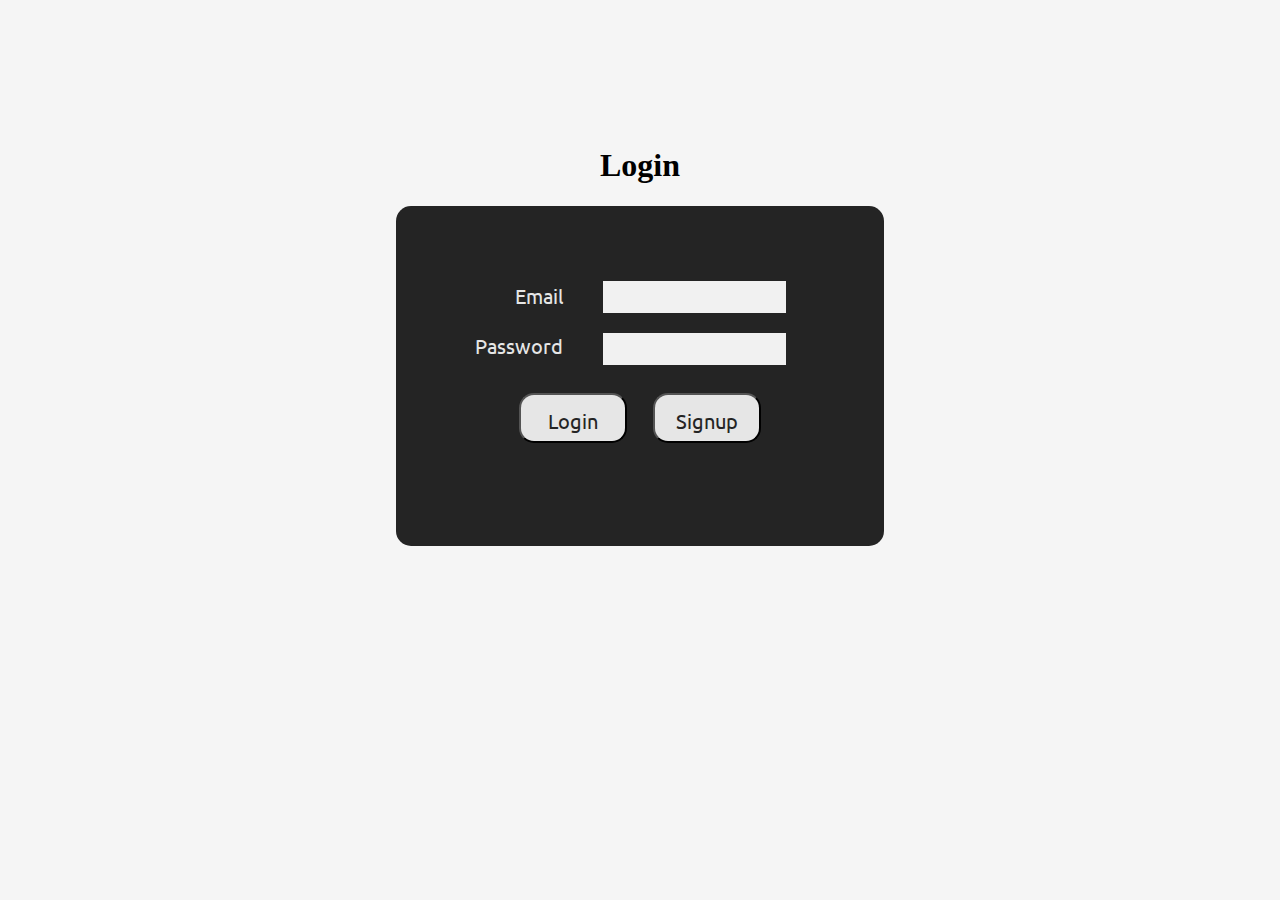
==== login.html @ 0271b830 "Design: signup, login html" ====
<!DOCTYPE html>
<html lang="en">

<head>
    <meta charset="UTF-8">
    <title>Login | AL-I</title>
    <meta name="viewport" content="width=device-width, initial-scale=1">
    <link rel="stylesheet" href="style.css">
    <script src="https://ajax.googleapis.com/ajax/libs/jquery/3.5.1/jquery.min.js"></script>
    <link rel="preconnect" href="https://fonts.googleapis.com">
    <link rel="preconnect" href="https://fonts.gstatic.com" crossorigin>
    <link href="https://fonts.googleapis.com/css2?family=Ubuntu:wght@300&display=swap" rel="stylesheet">
    <style>
        body{
            text-align: center;
        }
    </style>
</head>

<body>
    <br><br><br><br><br><br><br>
    <h1>Login</h1>
    <div class="login">
        <div class="content">
            <div class="text">
                <div class="text_box">
                    Email
                </div>
                <div class="text_box">
                    Password
                </div>
            </div>
            <div class="input">
                <div class="input_box">
                    <label for="email" style="font-family: 'Ubuntu', monospace; font-size: 30px;"></label>
                    <input type="text" class="blank" style="margin-bottom: 15px;" id="email" name="email" />
                </div>
                <div class="input_box">
                    <label for="email" style="font-family: 'Ubuntu', monospace; font-size: 30px;"></label>
                    <input type="text" class="blank" id="password" name="password" />
                </div>
            </div>
        </div>
        <div class = "buttons">
            <button type="submit" id="signin_btn" class="btn" onclick="location.href='#'" >Login</button>
            <button type="submit" id="signin_btn" class="btn" onclick="location.href='signup.html'">Signup</button>
        </div>
    </div>
</body>

</html>
---- style.css ----
/* base.html- navigation bar */
/* base.html- navigation bar */
/* base.html- navigation bar */


body{
    margin: 0;
    padding: 0;
    background-color: #f5f5f5;
    cursor: url('img/cursor.cur'), auto;
}
.bar{
    width: 100%;
    height: 120px;
    margin: 0;
    background-color: #242424;
    align-items: center;
    display: flex;
    padding-left: 20px;
    padding-right: 20px;
}
.logo{
    line-height: 120px;
    width: 80px;
    height: 80px;
}
.title{
    margin-left: 20px;
    line-height: 120px;
    font-size: 20px;
    color: white;
}
.bar_left{
    margin-right: auto;
    height: 120px;
    align-items: center;
    display: flex;
}
.bar_right{
    margin-left: auto;
    height: 120px;
    align-items: center;
    display: flex;
    justify-content: flex-end;
}
.bar_profile{
    width: 80px;
    height: 80px;
    border-radius: 50%;
    cursor: url('img/click.cur'), auto;
}
a{
    text-decoration: none;
    color: white;
    margin-left: 20px;
    margin-right: 20px;
    font-size: 20px;    
    cursor: url('img/click.cur'), auto;
}
.bar_profile{
    margin-right: 20px;
}


/* main.html */
/* main.html */
/* main.html */



.content_box {
    width: 80%;
    height: 830px;
    margin: 0 auto;
    margin-top: 50px;
    padding: 0 auto;
    text-align: center;
    display: flex;
}

.youtube_box {
    width: 48%;
    height: 90%;
    margin-right: auto;
    background-color: #e6e6e6;
    display: flex;
    align-items: center;
    border-radius: 15px;
}

.articles_box {
    width: 48%;
    height: 90%;
    margin-left: auto;
    display: flex;
    background-color: #e6e6e6;
    border-radius: 15px;
    overflow: scroll;
}

.player {
    width: 80%;
    height: 50%;
    margin: 0 auto;
}

.article_box {
    overflow: scroll;
    padding-top: 10px;
    padding-bottom: 30px;

}

.article {
    width: 85%;
    margin: 0 auto;
    margin-top: 10px;
    padding: 0 auto;
    text-align: left;
    display: flex;
    flex-direction: column;
    border-radius: 15px;
    background-color: #ffffff;
}

.article a {
    color: #242424;
    font-weight: bold;
    margin-top: 10px;
    word-break: keep-all;
    cursor: url('img/click.cur'), auto;
}

.article p {
    margin-left: 20px;
    margin-right: 20px;
    word-break: keep-all;
}

.article_box h4 {
    margin-top: 10px;
    margin-bottom: 15px;
    font-size: larger;
    text-align: left;
    margin-left: 40px;
}

.pic{
    position: fixed;
    bottom: 0;
    right: 0;
    margin-right: 20px;
    margin-bottom: 20px;
}

/* create.html */
/* create.html */
/* create.html */


.alert_box {
    width: 48%;
    height: 90%;
    margin-right: auto;
    background-color: #e6e6e6;
    align-items: center;
    border-radius: 15px;
}
.alert_box h2 {
    margin-top: 80px;
    margin-bottom: 50px;;
    font-size: 30px;
    
}
.alert_box ul {
    font-size: 20px;
    list-style: none;
}
.img_box {
    width: 48%;
    height: 90%;
    margin-left: auto;
    background-color: #e6e6e6;
    align-items: center;
    border-radius: 15px;
}

#output {
    margin-top: 60px;
    border-radius: 15px;
    object-fit: cover;
    opacity: 0.8;
}

.upload_btn {
    width: 520px;
    height: 70px;
    background-color: #242424;
    border-radius: 15px;
    border: 3px solid #e6e6e6;
    font-size: 25px;
    color: #e6e6e6;
    cursor: url('img/click.cur'), auto;
}

.upload_btn :hover {
    background-color: #e6e6e6;
    color: #242424;
}
#pill_sample{
    margin-left: 20px;
    border-radius: 15px;
}
.alert_box p{
    font-size: 20px;
    margin-top: 40px;
}
.input-button{
    display: flex;
    justify-content: center;
    margin-left: 120px;
}

/* mypage.html */
.profile_box {
    margin: auto;
    display: flex;
    width: 50%;
    border-radius: 15px;
    padding: 50px 0;

    align-items: center;
    margin-top: 100px;
    background-color: #e6e6e6;
}

.profile_img {
    margin-left: 200px;
    margin-right: 100px;
    display: flex;
    flex-direction: column;
    
}

.profile_info {
    display: flex;
    flex-direction: column;
    justify-content: center;
}

#profile_img_mypage {
    border-radius: 50%;

}
.upload_btn_mypage{
    padding: 10px 20px;
    text-align: center;
    width: 200px;
    text-decoration: none;
    display: inline-block;
    font-size: 16px;
}
.edit_btn_mypage{
    width: 100px;
    height: 50px;
    background-color: #242424;
    border-radius: 10px;
    font-size: 20px;
    font-weight: bold;
    cursor: url(img/click.cur), auto;
    color: #e6e6e6;
    margin-top: 20px;
    float: right;
    margin-right: 480px;
}
.edit_btn_mypage:hover{
    background-color: #e6e6e6;
    color: #242424;
}


/* login.html */
/* login.html */
/* login.html */
/* signup.html */
/* signup.html */
/* signup.html */


.h1 {
    float: center;
}

.h2 {
    margin-top: 100px;
}

.login {
    width: 35%;
    height: 300px;
    background-color: #242424;
    margin: 0 auto;
    padding: 20px;
    border-radius: 15px;
    

}
.login_sn{
    width: 35%;
    height: 450px;
    background-color: #242424;
    margin: 0 auto;
    padding: 20px;
    border-radius: 15px;
}

.content {
    display: flex;
    justify-content: center;
    text-align: center;
    margin-top: 10%;
}

.text {
    width: 20%;
    margin-top: auto;
    margin-bottom: auto;
    margin-right: 20px;
}

.text_box {
    text-align: right;    
    justify-content: center;
    width: 100%;
    color: #e6e6e6;
    font-size: 20px;
    font-family: 'Ubuntu', sans-serif;
    line-height: 50px;

}

.input {
    width: 50%;
    margin-top: auto;
    margin-bottom: auto;
}

.blank {
    width: 80%;
    color: #242424;
    font-size: 20px;
    font-family: 'Ubuntu', sans-serif;
    line-height: 30px;
    background-color: #f1f1f1;
    border: none;
}
.buttons{
    display: flex;
    justify-content: center;
    text-align: center;
    margin-top: 5%;
    margin-left:auto;
    margin-right:auto;
    width: 60%;
}
.btn{
    width: 40%;
    height: 50px;
    background-color: #e6e6e6;
    margin: 0 auto;
    color: #242424;
    font-size: 20px;
    font-family: 'Ubuntu', sans-serif;
    line-height: 50px;
    border-radius: 15px;
}
.btn:hover{
    background-color: #242424;
    color:#e6e6e6;
    cursor: url(img/click.cur), auto;
}
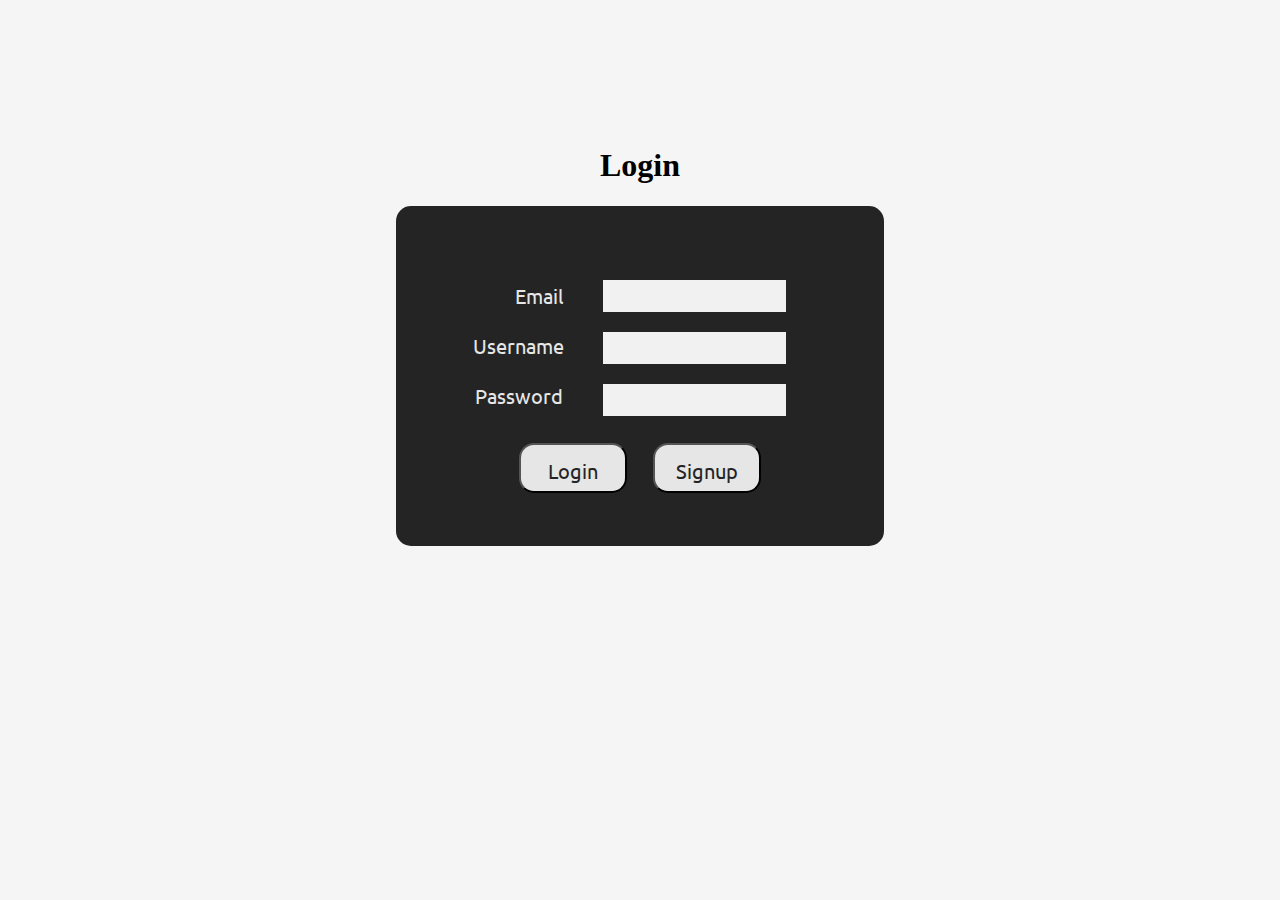
==== commit 2d8e30f6: "Feat: create drug add usr info" ====
--- a/login.html
+++ b/login.html
@@ -7,11 +7,12 @@
     <meta name="viewport" content="width=device-width, initial-scale=1">
     <link rel="stylesheet" href="style.css">
     <script src="https://ajax.googleapis.com/ajax/libs/jquery/3.5.1/jquery.min.js"></script>
+    <script src="script/login.js"></script>
     <link rel="preconnect" href="https://fonts.googleapis.com">
     <link rel="preconnect" href="https://fonts.gstatic.com" crossorigin>
     <link href="https://fonts.googleapis.com/css2?family=Ubuntu:wght@300&display=swap" rel="stylesheet">
     <style>
-        body{
+        body {
             text-align: center;
         }
     </style>
@@ -20,11 +21,14 @@
 <body>
     <br><br><br><br><br><br><br>
     <h1>Login</h1>
-    <div class="login">
+    <div class="login2">
         <div class="content">
             <div class="text">
                 <div class="text_box">
                     Email
+                </div>
+                <div class="text_box">
+                    Username
                 </div>
                 <div class="text_box">
                     Password
@@ -37,13 +41,17 @@
                 </div>
                 <div class="input_box">
                     <label for="email" style="font-family: 'Ubuntu', monospace; font-size: 30px;"></label>
-                    <input type="text" class="blank" id="password" name="password" />
+                    <input type="text" class="blank" style="margin-bottom: 15px;" id="username" name="username" />
+                </div>
+                <div class="input_box">
+                    <label for="email" style="font-family: 'Ubuntu', monospace; font-size: 30px;"></label>
+                    <input type="password" class="blank" id="password" name="password" />
                 </div>
             </div>
         </div>
-        <div class = "buttons">
-            <button type="submit" id="signin_btn" class="btn" onclick="location.href='#'" >Login</button>
-            <button type="submit" id="signin_btn" class="btn" onclick="location.href='signup.html'">Signup</button>
+        <div class="buttons">
+            <button type="submit" id="login_btn" class="btn" onclick="handleLogin()">Login</button>
+            <button type="submit" id="signup_btn" class="btn" onclick="location.href='signup.html'">Signup</button>
         </div>
     </div>
 </body>
--- a/style.css
+++ b/style.css
@@ -2,282 +2,301 @@
 /* base.html- navigation bar */
 /* base.html- navigation bar */
 
-
-body{
-    margin: 0;
-    padding: 0;
-    background-color: #f5f5f5;
-    cursor: url('img/cursor.cur'), auto;
-}
-.bar{
-    width: 100%;
-    height: 120px;
-    margin: 0;
-    background-color: #242424;
-    align-items: center;
-    display: flex;
-    padding-left: 20px;
-    padding-right: 20px;
-}
-.logo{
-    line-height: 120px;
-    width: 80px;
-    height: 80px;
-}
-.title{
-    margin-left: 20px;
-    line-height: 120px;
-    font-size: 20px;
-    color: white;
-}
-.bar_left{
-    margin-right: auto;
-    height: 120px;
-    align-items: center;
-    display: flex;
-}
-.bar_right{
-    margin-left: auto;
-    height: 120px;
-    align-items: center;
-    display: flex;
-    justify-content: flex-end;
-}
-.bar_profile{
-    width: 80px;
-    height: 80px;
-    border-radius: 50%;
-    cursor: url('img/click.cur'), auto;
-}
-a{
-    text-decoration: none;
-    color: white;
-    margin-left: 20px;
-    margin-right: 20px;
-    font-size: 20px;    
-    cursor: url('img/click.cur'), auto;
-}
-.bar_profile{
-    margin-right: 20px;
-}
-
+body {
+  margin: 0;
+  padding: 0;
+  background-color: #f5f5f5;
+  cursor: url("img/cursor.cur"), auto;
+}
+.bar {
+  width: 100%;
+  height: 120px;
+  margin: 0;
+  background-color: #242424;
+  align-items: center;
+  display: flex;
+  padding-left: 20px;
+  padding-right: 20px;
+}
+.logo {
+  line-height: 120px;
+  width: 80px;
+  height: 80px;
+}
+.title {
+  margin-left: 20px;
+  line-height: 120px;
+  font-size: 20px;
+  color: white;
+}
+.bar_left {
+  margin-right: auto;
+  height: 120px;
+  align-items: center;
+  display: flex;
+}
+.bar_right {
+  margin-left: auto;
+  height: 120px;
+  align-items: center;
+  display: flex;
+  justify-content: flex-end;
+}
+.bar_profile {
+  width: 80px;
+  height: 80px;
+  border-radius: 50%;
+  cursor: url("img/click.cur"), auto;
+}
+a {
+  text-decoration: none;
+  color: white;
+  margin-left: 20px;
+  margin-right: 20px;
+  font-size: 20px;
+  cursor: url("img/click.cur"), auto;
+}
+.bar_profile {
+  margin-right: 20px;
+}
 
 /* main.html */
 /* main.html */
 /* main.html */
 
-
-
 .content_box {
-    width: 80%;
-    height: 830px;
-    margin: 0 auto;
-    margin-top: 50px;
-    padding: 0 auto;
-    text-align: center;
-    display: flex;
+  width: 80%;
+  height: 830px;
+  margin: 0 auto;
+  margin-top: 50px;
+  padding: 0 auto;
+  text-align: center;
+  display: flex;
 }
 
 .youtube_box {
-    width: 48%;
-    height: 90%;
-    margin-right: auto;
-    background-color: #e6e6e6;
-    display: flex;
-    align-items: center;
-    border-radius: 15px;
+  width: 48%;
+  height: 90%;
+  margin-right: auto;
+  background-color: #e6e6e6;
+  display: flex;
+  align-items: center;
+  border-radius: 15px;
 }
 
 .articles_box {
-    width: 48%;
-    height: 90%;
-    margin-left: auto;
-    display: flex;
-    background-color: #e6e6e6;
-    border-radius: 15px;
-    overflow: scroll;
+  width: 48%;
+  height: 90%;
+  margin-left: auto;
+  display: flex;
+  background-color: #e6e6e6;
+  border-radius: 15px;
+  overflow: scroll;
 }
 
 .player {
-    width: 80%;
-    height: 50%;
-    margin: 0 auto;
+  width: 80%;
+  height: 50%;
+  margin: 0 auto;
 }
 
 .article_box {
-    overflow: scroll;
-    padding-top: 10px;
-    padding-bottom: 30px;
-
+  overflow: scroll;
+  padding-top: 10px;
+  padding-bottom: 30px;
 }
 
 .article {
-    width: 85%;
-    margin: 0 auto;
-    margin-top: 10px;
-    padding: 0 auto;
-    text-align: left;
-    display: flex;
-    flex-direction: column;
-    border-radius: 15px;
-    background-color: #ffffff;
+  width: 85%;
+  margin: 0 auto;
+  margin-top: 10px;
+  padding: 0 auto;
+  text-align: left;
+  display: flex;
+  flex-direction: column;
+  border-radius: 15px;
+  background-color: #ffffff;
 }
 
 .article a {
-    color: #242424;
-    font-weight: bold;
-    margin-top: 10px;
-    word-break: keep-all;
-    cursor: url('img/click.cur'), auto;
+  color: #242424;
+  font-weight: bold;
+  margin-top: 10px;
+  word-break: keep-all;
+  cursor: url("img/click.cur"), auto;
 }
 
 .article p {
-    margin-left: 20px;
-    margin-right: 20px;
-    word-break: keep-all;
+  margin-left: 20px;
+  margin-right: 20px;
+  word-break: keep-all;
 }
 
 .article_box h4 {
-    margin-top: 10px;
-    margin-bottom: 15px;
-    font-size: larger;
-    text-align: left;
-    margin-left: 40px;
-}
-
-.pic{
-    position: fixed;
-    bottom: 0;
-    right: 0;
-    margin-right: 20px;
-    margin-bottom: 20px;
+  margin-top: 10px;
+  margin-bottom: 15px;
+  font-size: larger;
+  text-align: left;
+  margin-left: 40px;
+}
+
+.pic {
+  position: fixed;
+  bottom: 0;
+  right: 0;
+  margin-right: 20px;
+  margin-bottom: 20px;
 }
 
 /* create.html */
 /* create.html */
 /* create.html */
 
-
 .alert_box {
-    width: 48%;
-    height: 90%;
-    margin-right: auto;
-    background-color: #e6e6e6;
-    align-items: center;
-    border-radius: 15px;
+  width: 48%;
+  height: 90%;
+  margin-right: auto;
+  background-color: #e6e6e6;
+  align-items: center;
+  border-radius: 15px;
 }
 .alert_box h2 {
-    margin-top: 80px;
-    margin-bottom: 50px;;
-    font-size: 30px;
-    
+  margin-top: 80px;
+  margin-bottom: 50px;
+  font-size: 30px;
 }
 .alert_box ul {
-    font-size: 20px;
-    list-style: none;
+  font-size: 20px;
+  list-style: none;
 }
 .img_box {
-    width: 48%;
-    height: 90%;
-    margin-left: auto;
-    background-color: #e6e6e6;
-    align-items: center;
-    border-radius: 15px;
+  width: 48%;
+  height: 90%;
+  margin-left: auto;
+  background-color: #e6e6e6;
+  align-items: center;
+  border-radius: 15px;
 }
 
 #output {
-    margin-top: 60px;
-    border-radius: 15px;
-    object-fit: cover;
-    opacity: 0.8;
+  margin-top: 60px;
+  border-radius: 15px;
+  object-fit: cover;
+  opacity: 0.8;
 }
 
 .upload_btn {
-    width: 520px;
-    height: 70px;
-    background-color: #242424;
-    border-radius: 15px;
-    border: 3px solid #e6e6e6;
-    font-size: 25px;
-    color: #e6e6e6;
-    cursor: url('img/click.cur'), auto;
+  width: 520px;
+  height: 70px;
+  background-color: #242424;
+  border-radius: 15px;
+  border: 3px solid #e6e6e6;
+  font-size: 25px;
+  color: #e6e6e6;
+  cursor: url("img/click.cur"), auto;
 }
 
 .upload_btn :hover {
-    background-color: #e6e6e6;
-    color: #242424;
-}
-#pill_sample{
-    margin-left: 20px;
-    border-radius: 15px;
-}
-.alert_box p{
-    font-size: 20px;
-    margin-top: 40px;
-}
-.input-button{
-    display: flex;
-    justify-content: center;
-    margin-left: 120px;
+  background-color: #e6e6e6;
+  color: #242424;
+}
+#pill_sample {
+  margin-left: 20px;
+  border-radius: 15px;
+}
+.alert_box p {
+  font-size: 20px;
+  margin-top: 40px;
+}
+.input-button {
+  display: flex;
+  justify-content: center;
+  margin-left: 120px;
 }
 
 /* mypage.html */
 .profile_box {
-    margin: auto;
-    display: flex;
-    width: 50%;
-    border-radius: 15px;
-    padding: 50px 0;
-
-    align-items: center;
-    margin-top: 100px;
-    background-color: #e6e6e6;
+  margin: auto;
+  display: flex;
+  width: 50%;
+  border-radius: 15px;
+  padding: 50px 0;
+
+  align-items: center;
+  margin-top: 100px;
+  background-color: #e6e6e6;
 }
 
 .profile_img {
-    margin-left: 200px;
-    margin-right: 100px;
-    display: flex;
-    flex-direction: column;
-    
+  margin-left: 200px;
+  margin-right: 100px;
+  display: flex;
+  flex-direction: column;
 }
 
 .profile_info {
-    display: flex;
-    flex-direction: column;
-    justify-content: center;
+  display: flex;
+  flex-direction: column;
+  justify-content: center;
 }
 
 #profile_img_mypage {
-    border-radius: 50%;
-
-}
-.upload_btn_mypage{
-    padding: 10px 20px;
-    text-align: center;
-    width: 200px;
-    text-decoration: none;
-    display: inline-block;
-    font-size: 16px;
-}
-.edit_btn_mypage{
-    width: 100px;
-    height: 50px;
-    background-color: #242424;
-    border-radius: 10px;
-    font-size: 20px;
-    font-weight: bold;
-    cursor: url(img/click.cur), auto;
-    color: #e6e6e6;
-    margin-top: 20px;
-    float: right;
-    margin-right: 480px;
-}
-.edit_btn_mypage:hover{
-    background-color: #e6e6e6;
-    color: #242424;
-}
-
+  border-radius: 50%;
+}
+.upload_btn_mypage {
+  padding: 15px 10px;
+  text-align: center;
+  width: 200px;
+  text-decoration: none;
+  display: inline-block;
+  font-size: 20px;
+}
+
+.edit_btn_mypage {
+  width: 100px;
+  height: 50px;
+  background-color: #242424;
+  border-radius: 10px;
+  font-size: 20px;
+  font-weight: bold;
+  cursor: url(img/click.cur), auto;
+  color: #e6e6e6;
+  margin-top: 20px;
+  float: right;
+  margin-right: 480px;
+}
+.edit_btn_mypage:hover {
+  background-color: #e6e6e6;
+  color: #242424;
+}
+#modalOpenButton,
+#modalCloseButton {
+  cursor: pointer;
+}
+
+#modalContainer {
+  width: 100%;
+  height: 100%;
+  position: fixed;
+  top: 0;
+  left: 0;
+  display: flex;
+  justify-content: center;
+  align-items: center;
+  background: rgba(0, 0, 0, 0.5);
+}
+
+#modalContent {
+  position: absolute;
+  background-color: #ffffff;
+  width: 300px;
+  height: 150px;
+  padding: 15px;
+}
+
+#modalContainer.hidden {
+  display: none;
+}
 
 /* login.html */
 /* login.html */
@@ -286,63 +305,59 @@
 /* signup.html */
 /* signup.html */
 
-
 .h1 {
-    float: center;
+  float: center;
 }
 
 .h2 {
-    margin-top: 100px;
-}
-
-.login {
-    width: 35%;
-    height: 300px;
-    background-color: #242424;
-    margin: 0 auto;
-    padding: 20px;
-    border-radius: 15px;
-    
-
-}
-.login_sn{
-    width: 35%;
-    height: 450px;
-    background-color: #242424;
-    margin: 0 auto;
-    padding: 20px;
-    border-radius: 15px;
+  margin-top: 100px;
+}
+
+.login2 {
+  width: 35%;
+  height: 300px;
+  background-color: #242424;
+  margin: 0 auto;
+  padding: 20px;
+  border-radius: 15px;
+}
+.login_sn {
+  width: 35%;
+  height: 450px;
+  background-color: #242424;
+  margin: 0 auto;
+  padding: 20px;
+  border-radius: 15px;
 }
 
 .content {
-    display: flex;
-    justify-content: center;
-    text-align: center;
-    margin-top: 10%;
+  display: flex;
+  justify-content: center;
+  text-align: center;
+  margin-top: 10%;
 }
 
 .text {
-    width: 20%;
-    margin-top: auto;
-    margin-bottom: auto;
-    margin-right: 20px;
+  width: 20%;
+  margin-top: auto;
+  margin-bottom: auto;
+  margin-right: 20px;
 }
 
 .text_box {
-    text-align: right;    
-    justify-content: center;
-    width: 100%;
-    color: #e6e6e6;
-    font-size: 20px;
-    font-family: 'Ubuntu', sans-serif;
-    line-height: 50px;
-
+  text-align: right;
+  justify-content: center;
+  width: 100%;
+  color: #e6e6e6;
+  font-size: 20px;
+  font-family: "Ubuntu", sans-serif;
+  line-height: 50px;
 }
 
 .input {
-    width: 50%;
-    margin-top: auto;
-    margin-bottom: auto;
+  width: 50%;
+  margin-top: auto;
+  margin-bottom: auto;
 }
 
 .blank {
@@ -378,4 +393,427 @@
     background-color: #242424;
     color:#e6e6e6;
     cursor: url(img/click.cur), auto;
+}
+
+
+
+/* manual.html */
+/* manual.html */
+/* manual.html */
+
+
+
+.register_box {
+    width: 70%;
+    height: 600px;
+    margin: 0 auto;
+    margin-top: 30px;
+    display: flex;
+    background-color: #e6e6e6;
+    border-radius: 10px;
+}
+
+.left_info {
+    width: 35%;
+    height: 93%;
+    margin: auto;
+    background-color: #242424;
+    align-items: center;
+    border-radius: 15px;
+
+}
+
+.right_info {
+    width: 60%;
+    height: 93%;
+    margin: auto 0;
+    margin-right: auto;
+    background-color: #242424;
+    align-items: center;
+    border-radius: 15px;
+}
+
+.registerpage {
+    text-align: center;
+    margin-top: 50px;
+}
+
+.register_btn {
+    width: 100px;
+    height: 50px;
+    margin-right: 15%;
+    margin-top: 20px;
+    float: right;
+    justify-content: center;
+    background-color: #242424;
+    border-radius: 15px;
+    color: #e6e6e6;
+    align-items: center;
+    line-height: 50px;
+    font-size: 17px;
+}
+
+.register_btn:hover {
+    background-color: #e6e6e6;
+    color: #242424;
+}
+
+.register_image {
+    width: 50%;
+    height: 50%;
+    aspect-ratio: auto 1 /1;
+    margin: 0 auto;
+    margin-top: 30px;
+    border-radius: 15px;
+}
+
+.register_pill_img {
+    width: 100%;
+    height: 80%;
+    background-color: gray;
+    border-radius: 15px;
+}
+
+.upload_btn_register {
+    width: 100%;
+    height: 30px;
+    margin-top: 20px;
+    justify-content: center;
+    background-color: #242424;
+    border-radius: 15px;
+    color: #e6e6e6;
+    align-items: center;
+    line-height: 30px;
+    font-size: 17px;
+}
+
+.upload_btn_register:hover {
+    background-color: #e6e6e6;
+    color: #242424;
+    cursor: url(img/click.cur), auto;
+}
+
+.company {
+    width: 100%;
+    margin-top: 30px;
+    display: flex;
+    justify-content: center;
+    align-items: center;
+}
+
+.company_title {
+    color: #e6e6e6;
+    font-size: 20px;
+    width: 30%;
+    text-align: left;
+
+}
+
+.company_input {
+    width: 50%;
+    height: 30px;
+    background-color: #e6e6e6;
+    border-radius: 15px;
+}
+
+#company_input {
+    width: 100%;
+    height: 100%;
+    background-color: #e6e6e6;
+    border-radius: 15px;
+    outline: none;
+    border: none;
+    padding-left: 10px;
+}
+
+.pill_name {
+    width: 100%;
+    margin-top: 30px;
+    display: flex;
+    justify-content: center;
+    align-items: center;
+}
+
+.pill_title {
+    color: #e6e6e6;
+    font-size: 20px;
+    width: 30%;
+    text-align: left;
+}
+
+.pill_input {
+    width: 50%;
+    height: 30px;
+    background-color: #e6e6e6;
+    border-radius: 15px;
+}
+
+#pill_input {
+    width: 100%;
+    height: 100%;
+    background-color: #e6e6e6;
+    border-radius: 15px;
+    outline: none;
+    border: none;
+    padding-left: 10px;
+}
+
+.dropdown-label {
+    font-size: 12px;
+    margin: 10px;
+    font-weight: bold;
+    color: #242424;
+}
+
+.dropdown {
+    position: relative;
+    display: inline-block;
+}
+
+.dropbtn_icon {
+    font-family: 'Material Icons';
+}
+
+.dropbtn {
+    display: block;
+    border: none;
+    border-radius: 5px;
+    padding-left: 10px;
+    height: 30px;
+    background-color: #e6e6e6;
+    color: #242424;
+    width: 104%;
+    text-align: left;
+    cursor: url(img/click.cur), auto;
+}
+
+.dropdown-content {
+    display: none;
+    font-weight: 600;
+    background-color: #e6e6e6;
+    min-width: 104%;
+    height: 160px;
+    overflow: scroll;
+    cursor: url(img/click.cur), auto;
+}
+
+.dropdown-content::-webkit-scrollbar {
+    width: 10x;
+    height: 10px;
+}
+
+.dropdown-content::-webkit-scrollbar-thumb {
+    border-radius: 4px;
+    background-color: #242424;
+}
+
+.dropdown-content div {
+    display: block;
+    text-decoration: none;
+    color: #242424;
+    font-size: 12px;
+    padding: 12px 20px;
+}
+
+.dropdown-content div:hover {
+    background-color: #e6e6e6;
+}
+
+.dropdown-content.show {
+    display: block;
+}
+
+.color_picker {
+    width: 80%;
+    margin: 0 auto;
+    margin-top: 30px;
+    height: 70px;
+    display: flex;
+    cursor: url(img/cursor.cur), auto;
+}
+
+.color_title {
+    color: #e6e6e6;
+    font-size: 20px;
+    height: 20px;
+    width: 20%;
+    line-height: 70px;
+    text-align: center;
+    float: left;
+    cursor: url(img/cursor.cur), auto;
+
+}
+
+
+#backgroundColorPicker {
+    margin-left: 10px;
+    width: 80%;
+    height: 70px;
+    cursor: url(img/click.cur), auto;
+}
+
+.pill_text {
+    width: 80%;
+    height: 40px;
+    margin: 0 auto;
+    margin-top: 30px;
+    display: flex;
+}
+
+.pill_text_title {
+    color: #e6e6e6;
+    font-size: 20px;
+    height: 40px;
+    text-align: center;
+    width: 20%;
+    line-height: 40px;
+}
+
+.input_AT {
+    width: 80%;
+    height: 100%;
+    margin-left: 10px;
+    cursor: url(img/click.cur), auto;
+}
+
+#pill_text {
+    width: 100%;
+    height: 100%;
+    background-color: #e6e6e6;
+    border-radius: 15px;
+    outline: none;
+    border: none;
+    padding-left: 10px;
+    font-size: 15px;
+}
+
+.pill_sort {
+    width: 80%;
+    height: 40px;
+    margin: 0 auto;
+    margin-top: 30px;
+    display: flex;
+
+}
+
+.input_frame{
+    width: 80%;
+    height: 100%;
+    margin-left: 10px;
+    display: flex;
+    justify-content: space-between;
+}
+.pill_sorting{
+    width: 20%;
+    height: 100%;
+    justify-content: center;
+    text-align: center;
+    align-items: center;
+    cursor: url(img/click.cur), auto;
+}
+.pill_sorting_text{
+    color: #e6e6e6;
+    font-size: 17px;
+    height: 20px;
+    text-align: center;
+    width: 100%;
+    line-height: 20px;
+}
+
+
+
+/* mypage-modal */
+.password_btn_mypage {
+    background-color: #242424;
+    border: none;
+    border-radius: 10px;
+
+    width: 100px;
+    height: 28px;
+    font-size: 15px;
+    font-weight: bold;
+    color: #e6e6e6;
+    margin-left: 30px;
+}
+
+.password_edit {
+    display: flex;
+    align-items: center;
+}
+
+.password_btn_mypage:hover {
+    background-color: #e6e6e6;
+    color: #242424;
+    border: #242424 solid 1px;
+}
+
+.myModal {
+    display: none;
+    background-color: #e6e6e6;
+    border: #747474 solid 3px;
+    color: #242424;
+    border-radius: 15px;
+    position: absolute;
+    top: 30%;
+    left: 35%;
+    width: 500px;
+}
+
+.close {
+    color: #242424;
+    font-size: 28px;
+    font-weight: bold;
+    float: right;
+    margin-right: 10px;
+}
+
+.modal-header {
+    padding: 2px 16px;
+    display: block;
+    background-color: #e6e6e6;
+    color: #242424;
+    border-radius: 15px 15px 0 0;
+}
+
+.modal_text {
+    font-size: 20px;
+    margin-left: 80px;
+}
+
+.myModal h2 {
+    font-size: 30px;
+    text-align: center;
+    margin-left: 30px;
+}
+
+.btn-primary {
+    background-color: #242424;
+    border: none;
+    margin-top: 20px;
+    border-radius: 10px;
+    line-height: 40px;
+    width: 100px;
+    height: 40px;
+    font-size: 15px;
+    font-weight: bold;
+    color: #e6e6e6;
+    float: center;
+    margin-left: 200px;
+    margin-bottom: 30px;
+
+}
+
+.btn-primary:hover {
+    background-color: #afafaf;
+    color: #242424;
+    border: #242424 solid 1px;
+}
+
+.form-control {
+    width: 300px;
+    height: 40px;
+    border-radius: 10px;
+    font-size: 15px;
+    margin-left: 80px;
+    margin-top: 3px;
 }